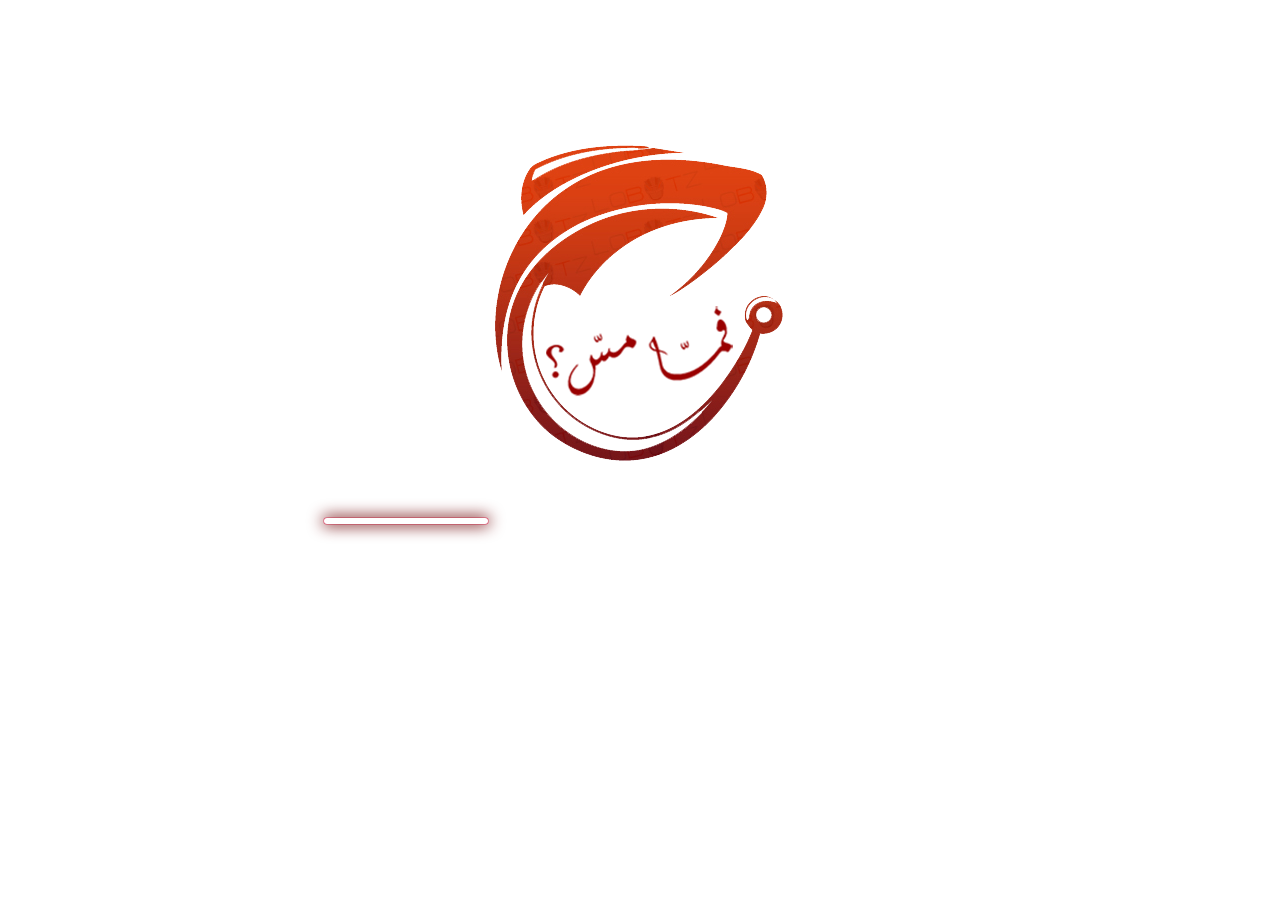
==== www/index.html @ cb756fc1 "test2" ====
<!DOCTYPE html>
<html>
<head>
<meta name="viewport" content="width=device-width, initial-scale=1">
<link href="page/bar/ProgressBarWars.css" rel="stylesheet">
<link href="http://www.jqueryscript.net/css/jquerysctipttop.css" rel="stylesheet" type="text/css">
<script src="https://ajax.googleapis.com/ajax/libs/jquery/2.1.3/jquery.min.js"></script>
<script src="page/bar/ProgressBarWars.js"></script>
<script src="js/index.js"></script>
<style>
<style>
          body{text-align: center; }
          .container { margin:100px auto;}
	IMG.displayed {
    display: block;
    margin-left: auto;
    margin-right: auto }
	
      </style>
</style>
</head>
<body>
<div class="container" id="base">
<img src="img/icone3.png" class="displayed" style="max-width: 60%; height: auto;">
<div id="vader" style="max-width: 50%; margin-left: auto; margin-right: auto"></div>
</div>
<script>
fn1();
</script>
</body>
</html>
---- www/page/bar/ProgressBarWars.css ----
.barControl { margin: 0 auto; }

.barContro_space {
  margin: 20px 0;
  border-radius: 5px;
}

.vader {
  border-radius: 3px;
  display: block;
  width: 0%;
  box-shadow: 0px 0px 15px 2px #771718, 0 0 1px #FD4275, 0 0 1px #FD4275, 0 0 1px #FD4275, 0 0 1px #FD4275, 0 0 1px #FD4275, 0 0 1px #FD4275;
  background-color: #fff;
}
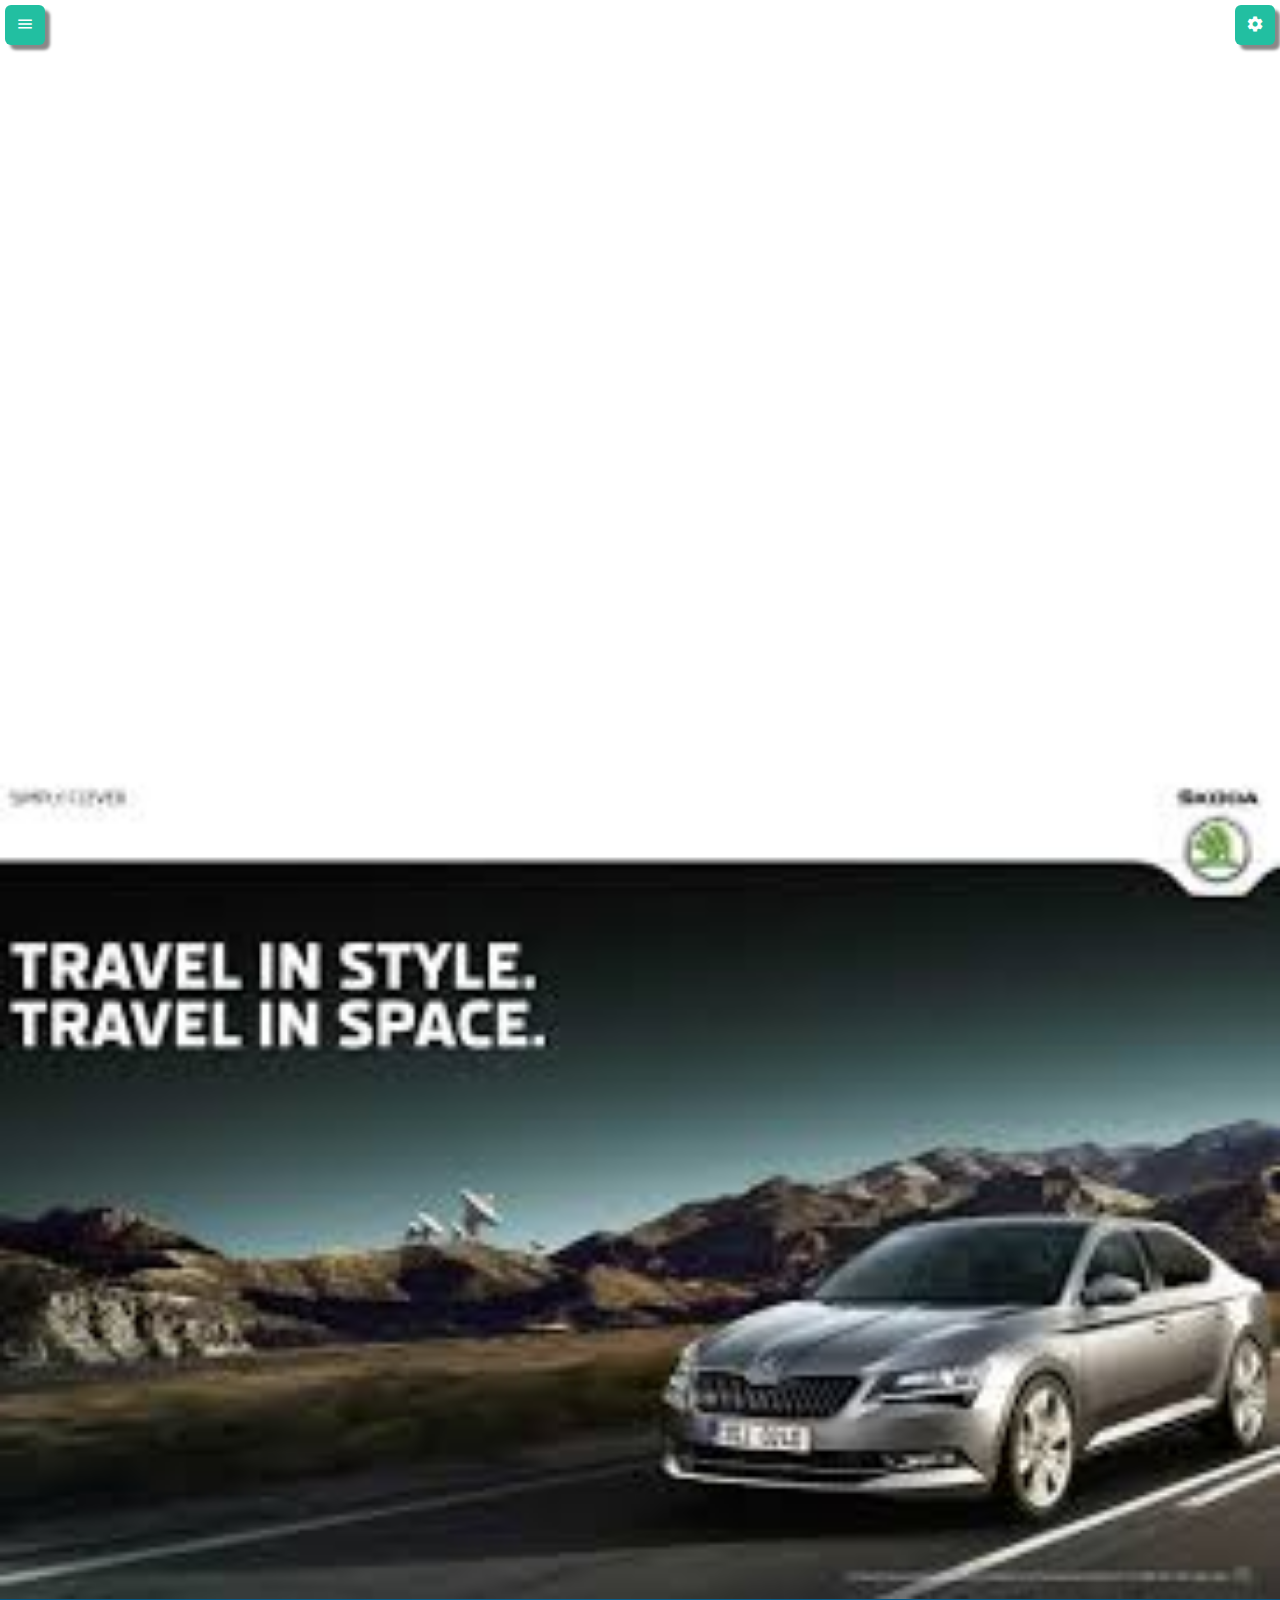
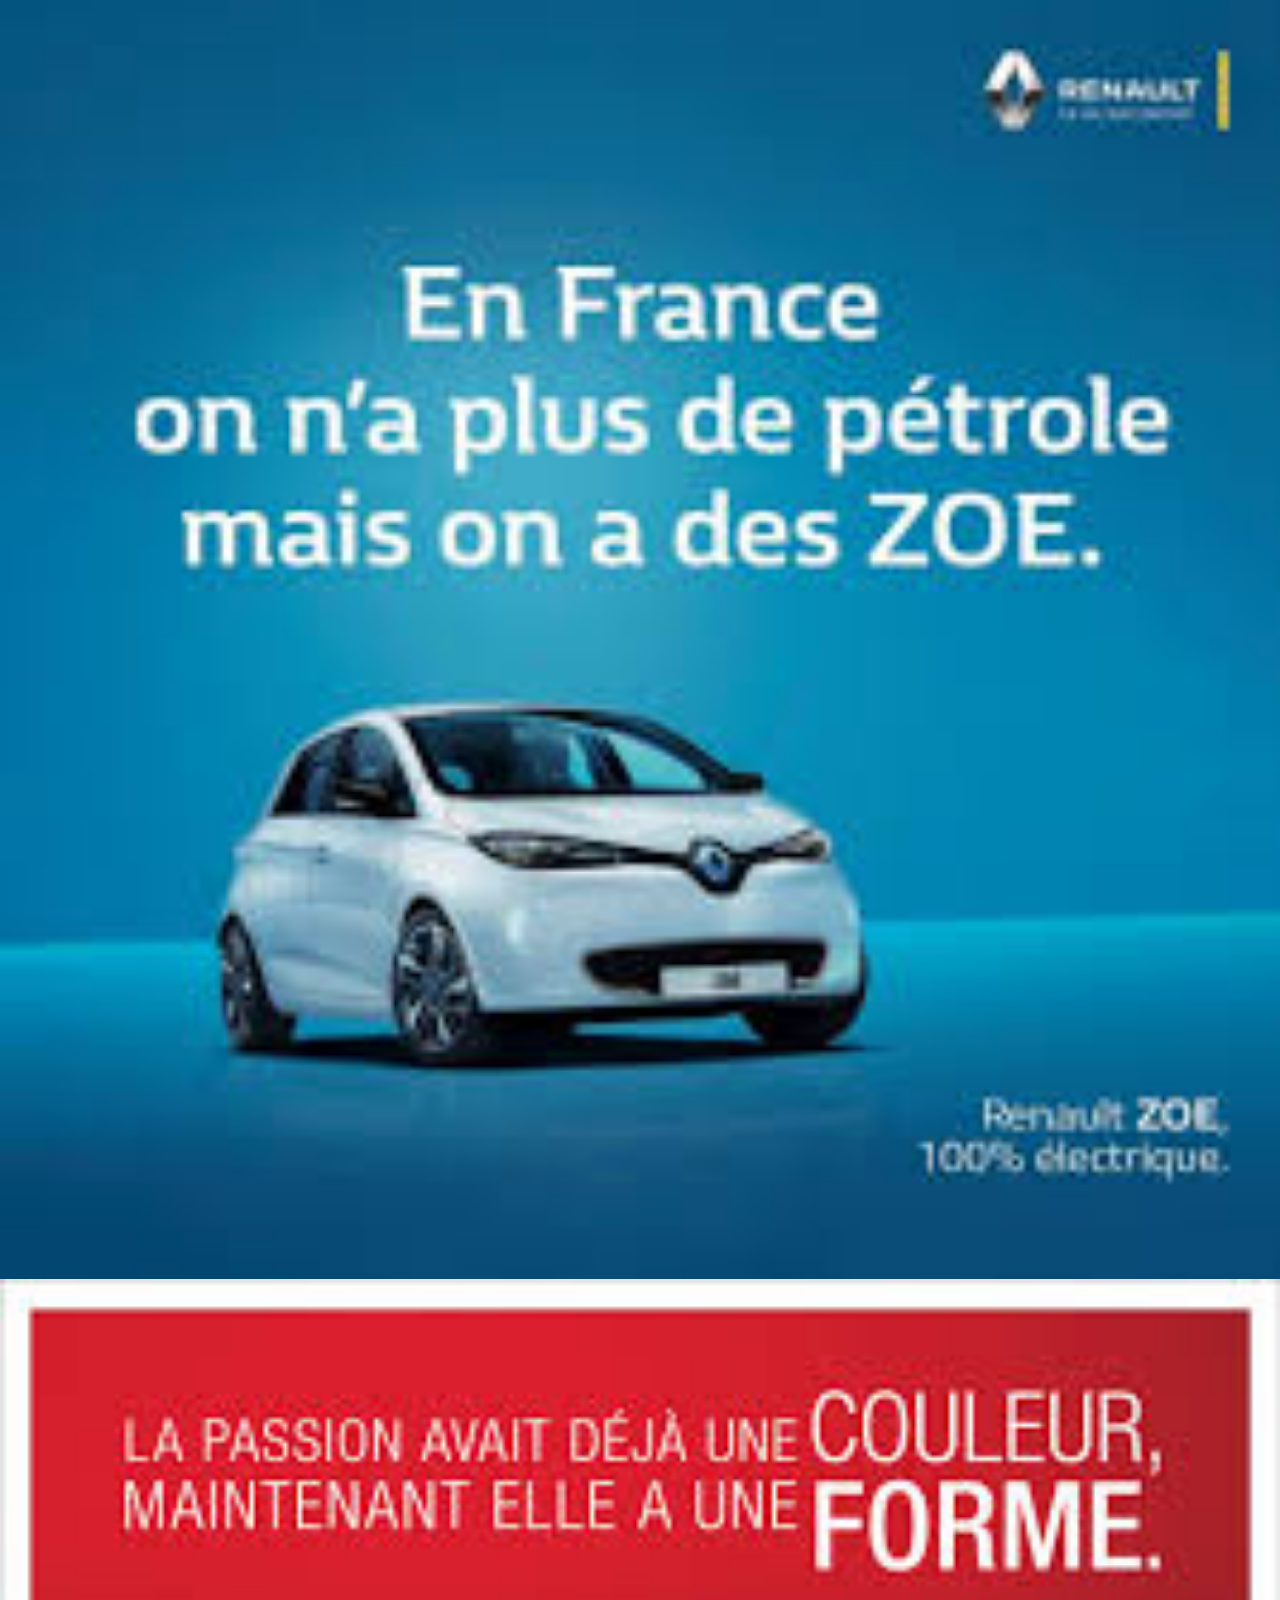
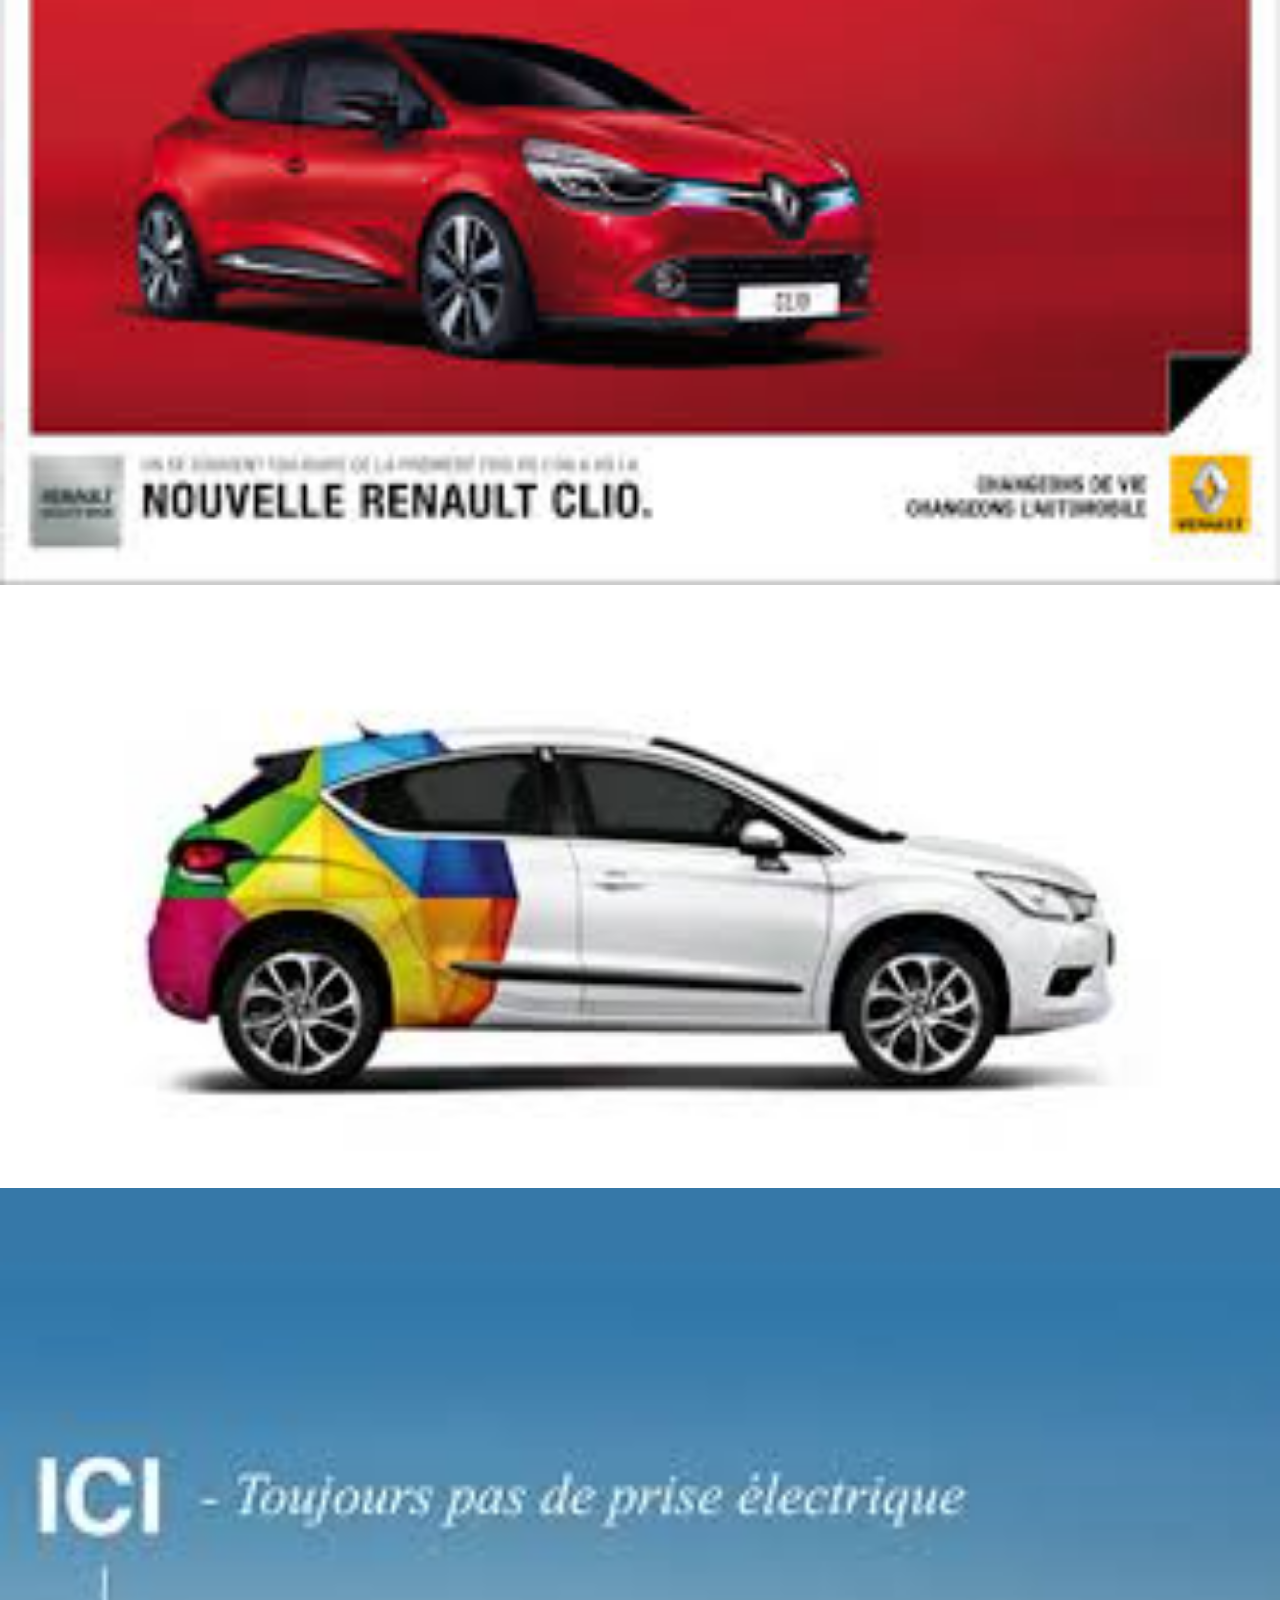
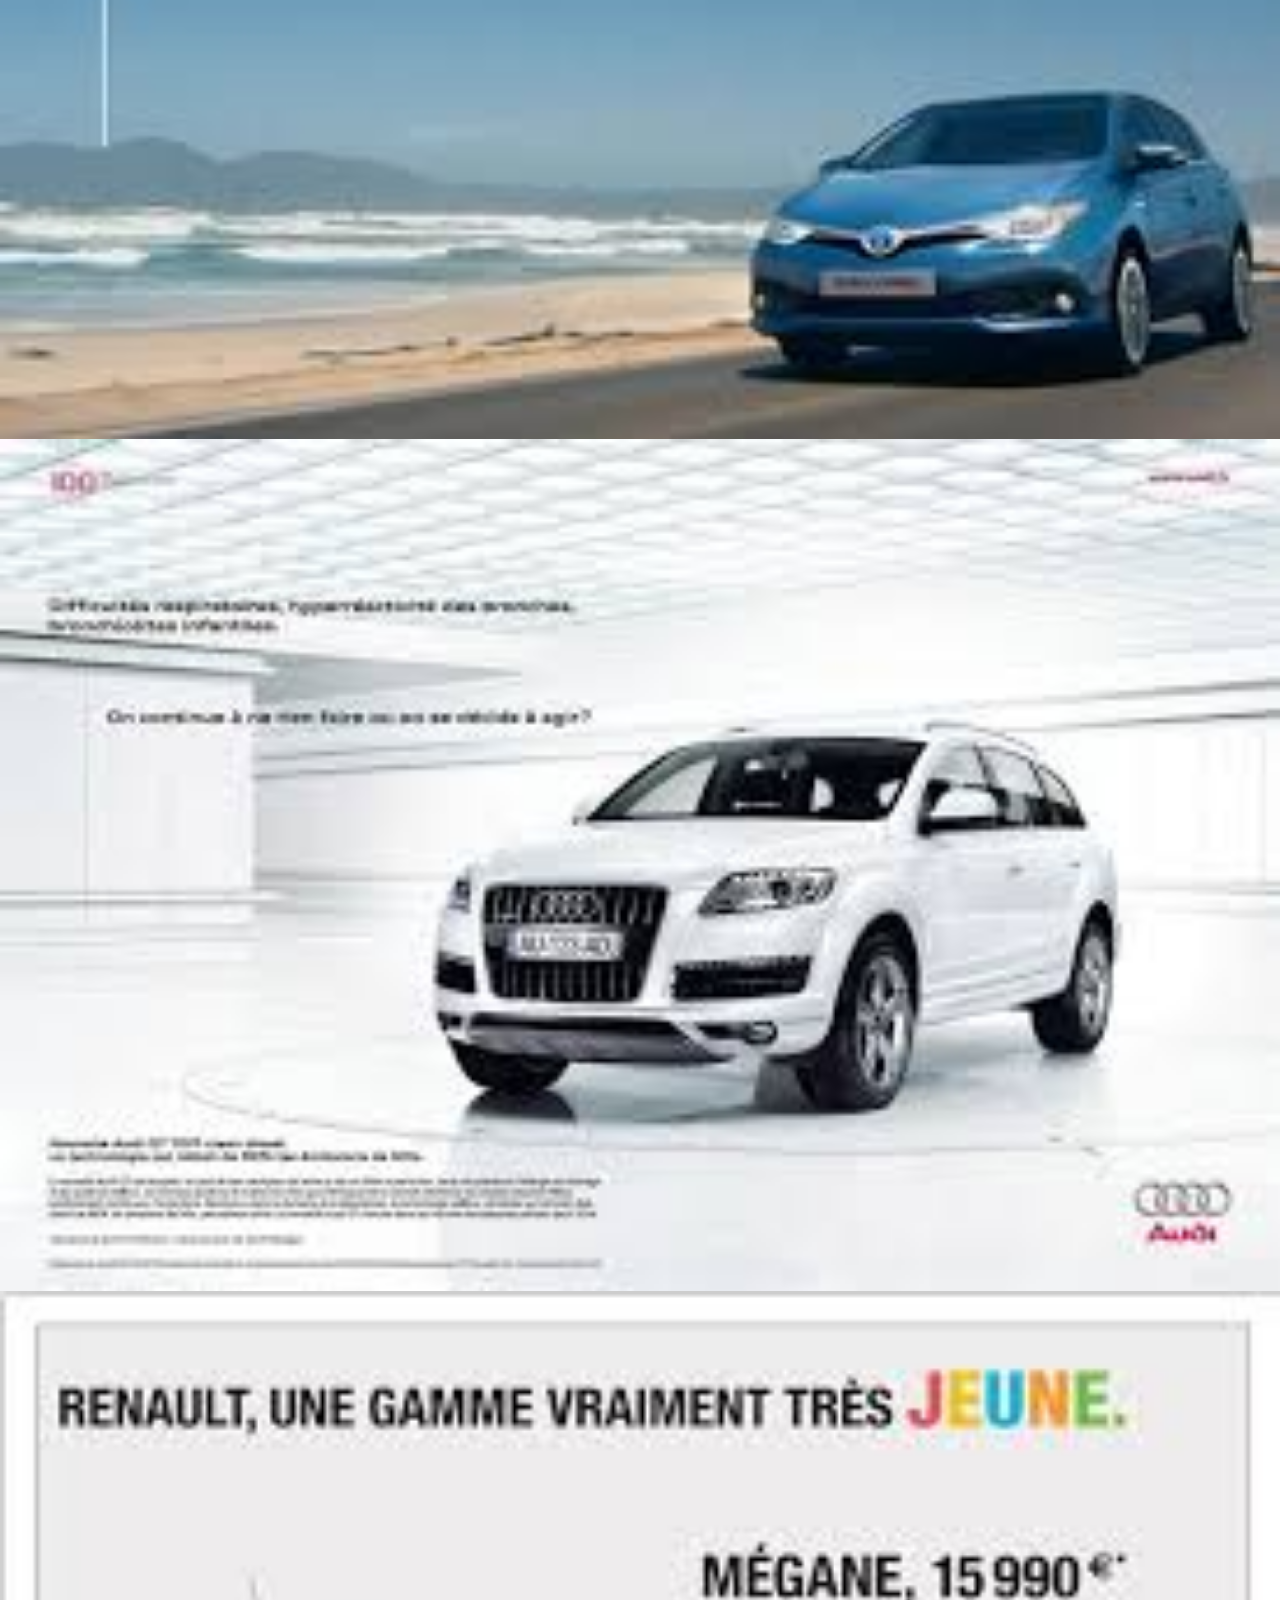
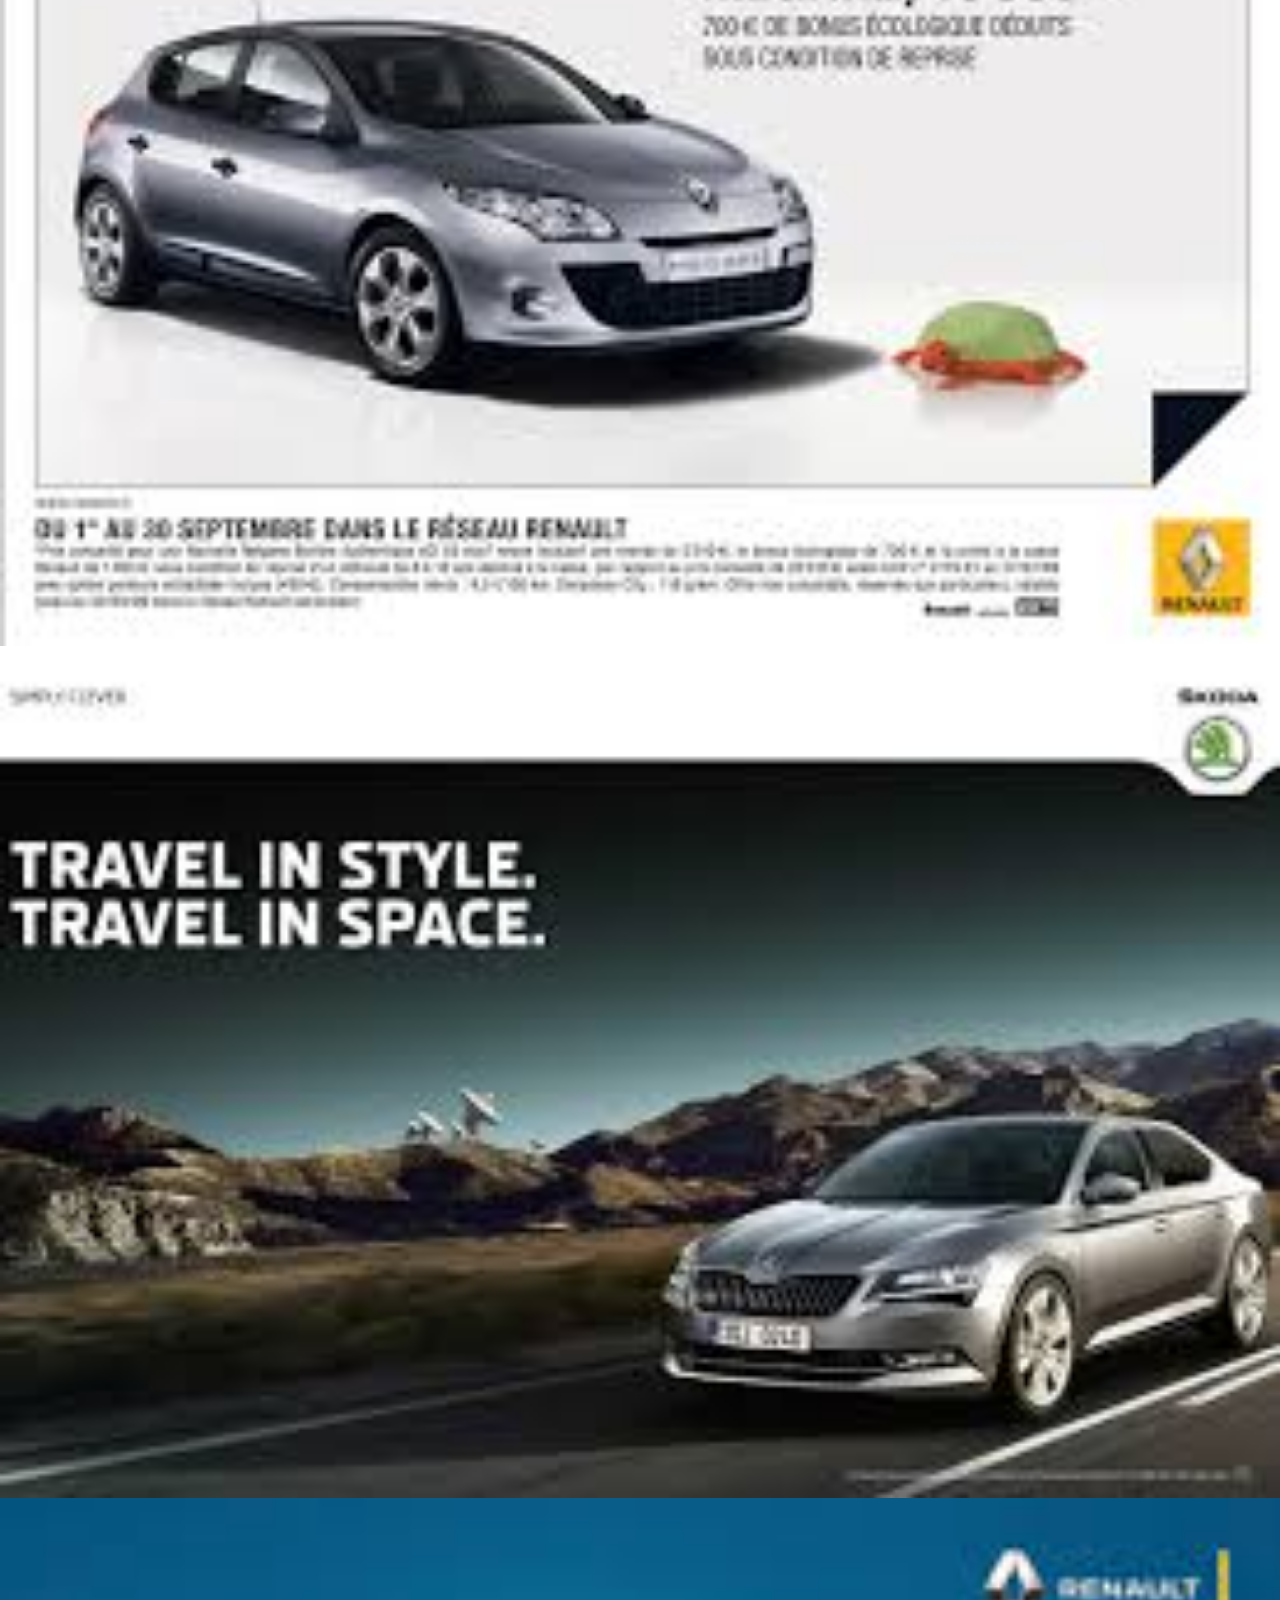
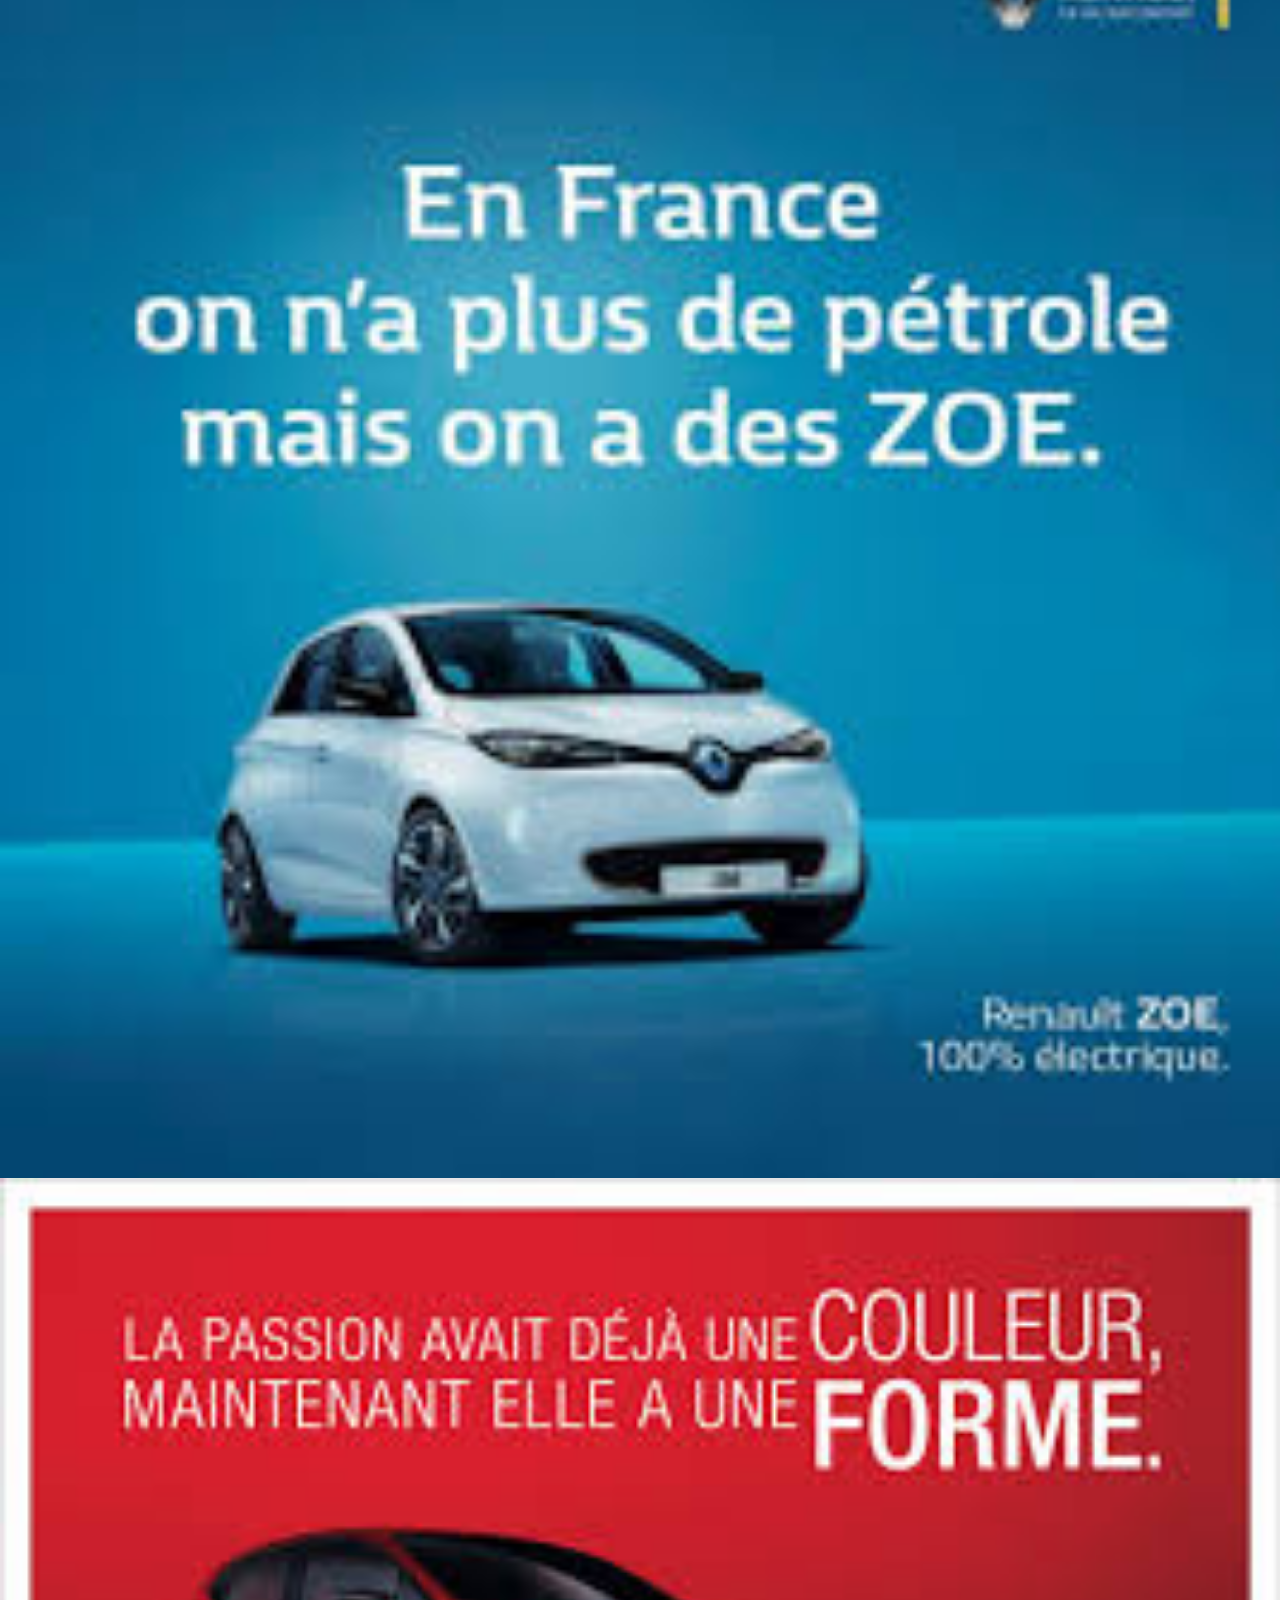
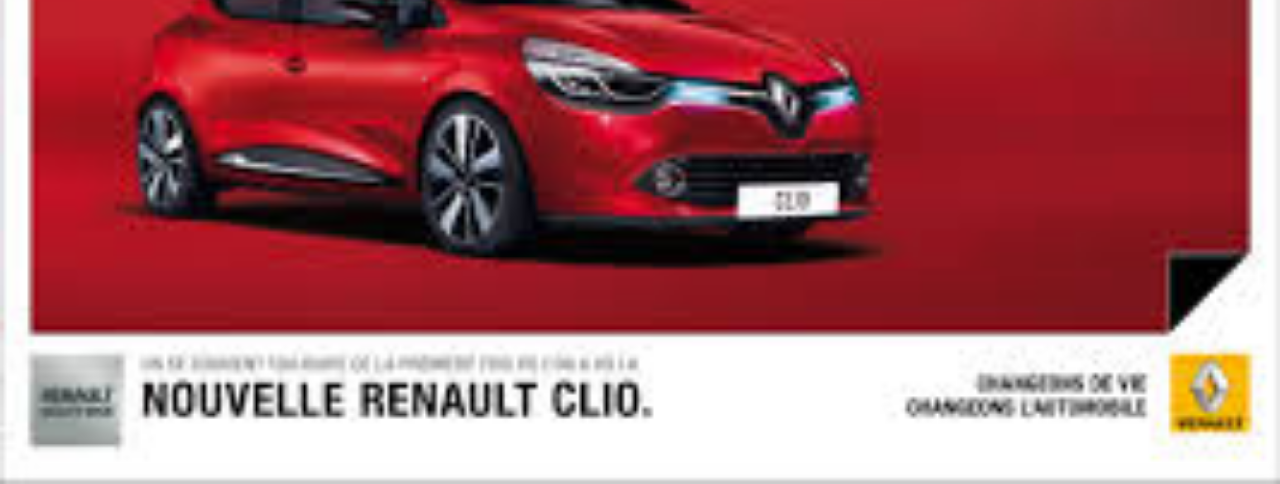
==== commit 4d2aa9a4: "Rename maps.html to index.html" ====
--- a/www/index.html
+++ b/www/index.html
@@ -1,31 +1,151 @@
 <!DOCTYPE html>
 <html>
-<head>
-<meta name="viewport" content="width=device-width, initial-scale=1">
-<link href="page/bar/ProgressBarWars.css" rel="stylesheet">
-<link href="http://www.jqueryscript.net/css/jquerysctipttop.css" rel="stylesheet" type="text/css">
-<script src="https://ajax.googleapis.com/ajax/libs/jquery/2.1.3/jquery.min.js"></script>
-<script src="page/bar/ProgressBarWars.js"></script>
-<script src="js/index.js"></script>
-<style>
-<style>
-          body{text-align: center; }
-          .container { margin:100px auto;}
-	IMG.displayed {
-    display: block;
-    margin-left: auto;
-    margin-right: auto }
+    <head>
+        <meta charset="utf-8">
+        <meta name="viewport" content="initial-scale=1, maximum-scale=1, user-scalable=no, width=device-width, height:device-height">
+		<link rel="stylesheet" type="text/css" href="css/feuille.css">
+		<link rel="stylesheet" href="pop/styles/Popup-plugin.css">
+		<script src="https://code.jquery.com/jquery-3.2.1.min.js"></script>
+		<script src="pop/scripts/Popup-plugin.js"></script>
+		<link rel="stylesheet" href="https://cdnjs.cloudflare.com/ajax/libs/font-awesome/4.7.0/css/font-awesome.min.css">
+		<link rel="stylesheet" href="https://fonts.googleapis.com/icon?family=Material+Icons">
+<link rel="stylesheet" href="https://cdnjs.cloudflare.com/ajax/libs/Swiper/4.1.6/css/swiper.css">
+<link rel="stylesheet" href="https://cdnjs.cloudflare.com/ajax/libs/Swiper/4.1.6/css/swiper.min.css"> 
+<script src="https://cdnjs.cloudflare.com/ajax/libs/Swiper/4.1.6/js/swiper.js"></script>
+<script src="https://cdnjs.cloudflare.com/ajax/libs/Swiper/4.1.6/js/swiper.min.js"></script>
+<script src="https://cdnjs.cloudflare.com/ajax/libs/Swiper/4.1.6/js/swiper.esm.js"></script>
+<script src="https://cdnjs.cloudflare.com/ajax/libs/Swiper/4.1.6/js/swiper.esm.bundle.js"></script>
+		
+        <title>Famma Mass?</title>
+
+		<style>
+    .swiper-container {
+      width: 100%;
+      height: 100%;
+    }
+    .swiper-slide {
+      text-align: center;
+      font-size: 18px;
+      background: #fff;
+      /* Center slide text vertically */
+      display: -webkit-box;
+      display: -ms-flexbox;
+      display: -webkit-flex;
+      display: flex;
+      -webkit-box-pack: center;
+      -ms-flex-pack: center;
+      -webkit-justify-content: center;
+      justify-content: center;
+      -webkit-box-align: center;
+      -ms-flex-align: center;
+      -webkit-align-items: center;
+      align-items: center;
+    }
+  </style>	
+    </head>
+    <body>
+	<style>
+#myPopUp {
+  position: absolute;
+
+}
+#myPopUp1 {
+  position: absolute;
+    right : 0;
+}
+   #wrapper { position: relative;
+}
+ </style>
 	
-      </style>
-</style>
-</head>
-<body>
-<div class="container" id="base">
-<img src="img/icone3.png" class="displayed" style="max-width: 60%; height: auto;">
-<div id="vader" style="max-width: 50%; margin-left: auto; margin-right: auto"></div>
+        <script type="text/javascript" src="cordova.js"></script>
+		  <script>
+  var idb="B000";
+  </script>
+<div id="wrapper">  
+  <div id="myPopUp" name="demo" class="popupTheme popupThemegreen">
+  <i class="material-icons leftBorder rightBorder">menu</i>
+  </div>
+   <div id="myPopUp1" name="demo1" class="popupTheme popupThemegreen">
+  <i class="material-icons leftBorder rightBorder">settings</i>
+  </div>
+ 
+  <div id="googleMap" style="width:100%;height:100%"></div>
+</div>
+ <script src="js/index.js"></script>
+
+     <script>
+	 myMap();
+
+    </script>
+	<script>
+getPosition();
+</script>
+<script>
+init();
+</script>
+
+<script src="https://maps.googleapis.com/maps/api/js?key=AIzaSyAnt6J21ek3UKMMJBJofg8qVUTO6H0_BCY&callback=myMap"></script>
+      <div id="slider" class="swiper-container">
+    <div class="swiper-wrapper">
+      <div class="swiper-slide"><img src="img/1.jpg"></div>
+      <div class="swiper-slide"><img src="img/2.jpg"></div>
+      <div class="swiper-slide"><img src="img/3.jpg"></div>
+      <div class="swiper-slide"><img src="img/4.jpg"></div>
+      <div class="swiper-slide"><img src="img/5.jpg"></div>
+      <div class="swiper-slide"><img src="img/6.jpg"></div>
+      <div class="swiper-slide"><img src="img/7.jpg"></div>
+      <div class="swiper-slide"><img src="img/1.jpg"></div>
+      <div class="swiper-slide"><img src="img/2.jpg"></div>
+      <div class="swiper-slide"><img src="img/3.jpg"></div>
+    </div>
+    <!-- Add Arrows -->
+
+  </div>
+ <!-- Initialize Swiper -->
+  <script>
+    var swiper = new Swiper('.swiper-container', {
+	loop: true,
+	autoplay: {
+    delay: 5000,
+  },
+    });
+  </script>	
+<div id="id01" class="modal">
+   <form class="modal-content animate" action="/action_page.php">
+    <div class="imgcontainer">
+      <span onclick="document.getElementById('id01').style.display='none'" class="close" title="Close Modal">&times;</span>
+      <img src="img_avatar2.png" alt="Avatar" class="avatar">
+    </div>
+
+    <div class="container">
+      <label for="uname"><b>Username</b></label>
+      <input type="text" placeholder="Enter Username" name="uname" required>
+
+      <label for="psw"><b>Password</b></label>
+      <input type="password" placeholder="Enter Password" name="psw" required>
+        
+      <button type="submit">Login</button>
+      <label>
+        <input type="checkbox" checked="checked" name="remember"> Remember me
+      </label>
+    </div>
+
+    <div class="container" style="background-color:#f1f1f1">
+      <button type="button" onclick="document.getElementById('id01').style.display='none'" class="cancelbtn">Cancel</button>
+      <span class="psw">Forgot <a href="#">password?</a></span>
+    </div>
+  </form>
 </div>
 <script>
-fn1();
+// Get the modal
+var modal = document.getElementById('id01');
+
+// When the user clicks anywhere outside of the modal, close it
+window.onclick = function(event) {
+    if (event.target == modal) {
+        modal.style.display = "none";
+    }
+}
 </script>
-</body>
+    </body>
 </html>
--- a/www/css/feuille.css
+++ b/www/css/feuille.css
@@ -0,0 +1,141 @@
+body, html{
+   height: 100%;
+   width:100%;
+     margin:0px;
+    padding:0px;
+}
+img{
+width :100%;
+height:100%;
+}
+div#wrapper{
+	width:100%;
+	height:83%;
+	
+	}
+div#slider {
+	width:100%;
+	height:17%;
+	background-color:#FFCC00;
+	}
+
+body {font-family: Arial, Helvetica, sans-serif;}
+
+/* Full-width input fields */
+input[type=text], input[type=password] {
+    width: 100%;
+    padding: 12px 20px;
+    margin: 8px 0;
+    display: inline-block;
+    border: 1px solid #ccc;
+    box-sizing: border-box;
+}
+
+/* Set a style for all buttons */
+button {
+    background-color: #4CAF50;
+    color: white;
+    padding: 14px 20px;
+    margin: 8px 0;
+    border: none;
+    cursor: pointer;
+    width: 100%;
+}
+
+button:hover {
+    opacity: 0.8;
+}
+
+/* Extra styles for the cancel button */
+.cancelbtn {
+    width: auto;
+    padding: 10px 18px;
+    background-color: #f44336;
+}
+
+/* Center the image and position the close button */
+.imgcontainer {
+    text-align: center;
+    margin: 24px 0 12px 0;
+    position: relative;
+}
+
+img.avatar {
+    width: 40%;
+    border-radius: 50%;
+}
+
+.container {
+    padding: 16px;
+}
+
+span.psw {
+    float: right;
+    padding-top: 16px;
+}
+
+/* The Modal (background) */
+.modal {
+    display: none; /* Hidden by default */
+    position: fixed; /* Stay in place */
+    z-index: 1; /* Sit on top */
+    left: 0;
+    top: 0;
+    width: 100%; /* Full width */
+    height: 100%; /* Full height */
+    overflow: auto; /* Enable scroll if needed */
+    background-color: rgb(0,0,0); /* Fallback color */
+    background-color: rgba(0,0,0,0.4); /* Black w/ opacity */
+    padding-top: 60px;
+}
+
+/* Modal Content/Box */
+.modal-content {
+    background-color: #fefefe;
+    margin: 5% auto 15% auto; /* 5% from the top, 15% from the bottom and centered */
+    border: 1px solid #888;
+    width: 80%; /* Could be more or less, depending on screen size */
+}
+
+/* The Close Button (x) */
+.close {
+    position: absolute;
+    right: 25px;
+    top: 0;
+    color: #000;
+    font-size: 35px;
+    font-weight: bold;
+}
+
+.close:hover,
+.close:focus {
+    color: red;
+    cursor: pointer;
+}
+
+/* Add Zoom Animation */
+.animate {
+    -webkit-animation: animatezoom 0.6s;
+    animation: animatezoom 0.6s
+}
+
+@-webkit-keyframes animatezoom {
+    from {-webkit-transform: scale(0)} 
+    to {-webkit-transform: scale(1)}
+}
+    
+@keyframes animatezoom {
+    from {transform: scale(0)} 
+    to {transform: scale(1)}
+}
+
+/* Change styles for span and cancel button on extra small screens */
+@media screen and (max-width: 300px) {
+    span.psw {
+       display: block;
+       float: none;
+    }
+    .cancelbtn {
+       width: 100%;
+    }
+}
--- a/www/pop/styles/Popup-plugin.css
+++ b/www/pop/styles/Popup-plugin.css
@@ -0,0 +1,420 @@
+/*Colour themes and settings**********************************************/
+/*CUSTOM THEME*************************************************************/
+.popupThemecustom { /*Change these settings to set up a custom theme*/
+    background-color: #fffe00 !important;
+    color: #333 !important;
+}
+
+.popupThemecustom i {
+    color: #333 !important;
+}
+
+.popupThemecustom i:hover {
+    background-color: #ead700 !important;
+}
+
+.pop-cont.pop-top.popupThemecustom::after {
+    border-color: #fffe00 transparent transparent transparent !important;
+}
+
+.pop-cont.pop-bottom.popupThemecustom::before {
+    border-color: transparent transparent #fffe00 transparent !important;
+}
+
+.pop-cont.pop-left.popupThemecustom::after {
+    border-color: transparent transparent transparent #fffe00!important;
+}
+
+.pop-cont.pop-right.popupThemecustom::before {
+    border-color: transparent #fffe00 transparent transparent !important;
+}
+
+/*Default theme**************/
+.popupTheme {
+    background-color: #333;
+    background-size: 100% 100%;
+    color: #fff;
+    text-align: center;
+    border-radius: 6px;
+    padding: 0;
+    position: relative;
+    box-shadow: 5px 5px 3px #888888;
+    z-index: 1;
+    float: left;
+    margin: 5px;
+    cursor: pointer;
+}
+
+.popupTheme i, .popupThemered i, .popupThemeblue i, .popupThemegreen i, .popupThemecustom i {
+    width: 20px;
+    height: 20px;
+    font-size: 18px;
+    color: #fff;
+    display: block;
+    background-color: transparent;
+    padding: 10px;
+    background-size: 100% 100%;
+    cursor: pointer;
+}
+
+.popupTheme i:hover {
+    background-color: #4d4d4d;
+}
+
+/*Blue theme*****************/
+.popupThemeblue {
+    background-color: #02baf2;
+}
+
+.popupThemeblue i {
+/*    background-color: #02baf2;*/
+}
+
+.popupThemeblue i:hover {
+    background-color: DarkBlue;
+}
+
+/*Red theme******************/
+.popupThemered {
+    background-color: #d80808;
+}
+
+.popupThemered i {
+  /*  background-color: #d80808;*/
+}
+
+.popupThemered i:hover {
+    background-color: DarkRed;
+}
+
+/*Green theme****************/
+.popupThemegreen {
+    background-color: #22bfa1;
+}
+
+.popupThemegreen i {
+ /*    background-color: #22bfa1;*/
+}
+
+.popupThemegreen i:hover {
+     background-color: #38938c;
+}
+
+/*Popup arrow theme and settings********************************************/
+.pop-cont.pop-top::after {
+    content: "";
+    position: absolute;
+    top: 100%;
+    left: 50%;
+    margin-left: -7px;
+    border-width: 7px;
+    border-style: solid;
+    border-color: #333 transparent transparent transparent;
+    z-index: 100;
+}
+
+.pop-cont.pop-bottom::before {
+    content: "";
+    position: absolute;
+    top: -14px;
+    left: 50%;
+    margin-left: -7px;
+    border-width: 7px;
+    border-style: solid;
+    border-color: transparent transparent #333 transparent;
+    z-index: 100;
+}
+
+.pop-cont.pop-left::after {
+    content: "";
+    position: absolute;
+    top: 6.5%;
+    left: 100%;
+    margin-top: -7px;
+    border-width: 7px;
+    border-style: solid;
+    border-color: transparent transparent transparent #333;
+    z-index: 100;
+}
+
+.pop-cont.pop-right::before {
+    content: "";
+    position: absolute;
+    top: 6.5%;
+    left: -14px;
+    margin-top: -7px;
+    border-width: 7px;
+    border-style: solid;
+    border-color: transparent #333 transparent transparent;
+    z-index: 100;
+}
+
+/*Blue theme**************************************************************/
+.pop-cont.pop-top.popupThemeblue::after {
+    border-color: #02baf2 transparent transparent transparent;
+}
+
+.pop-cont.pop-bottom.popupThemeblue::before {
+    border-color: transparent transparent #02baf2 transparent !important;
+}
+
+.pop-cont.pop-left.popupThemeblue::after {
+    border-color: transparent transparent transparent #02baf2!important;
+}
+
+.pop-cont.pop-right.popupThemeblue::before {
+    border-color: transparent #02baf2 transparent transparent !important;
+}
+/*Red theme***************************************************************/
+.pop-cont.pop-top.popupThemered::after {
+    border-color: #d80808 transparent transparent transparent;
+}
+
+.pop-cont.pop-bottom.popupThemered::before {
+    border-color: transparent transparent #d80808 transparent !important;
+}
+
+.pop-cont.pop-left.popupThemered::after {
+    border-color: transparent transparent transparent #d80808!important;
+}
+
+.pop-cont.pop-right.popupThemered::before {
+    border-color: transparent #d80808 transparent transparent !important;
+}
+/*Green theme*************************************************************/
+.pop-cont.pop-top.popupThemegreen::after {
+    border-color: #22bfa1 transparent transparent transparent;
+}
+
+.pop-cont.pop-bottom.popupThemegreen::before {
+    border-color: transparent transparent #22bfa1 transparent !important;
+}
+
+.pop-cont.pop-left.popupThemegreen::after {
+    border-color: transparent transparent transparent #22bfa1!important;
+}
+
+.pop-cont.pop-right.popupThemegreen::before {
+    border-color: transparent #22bfa1 transparent transparent !important;
+}
+
+/*Popup menu container********************************************************/
+.pop-cont {
+    margin: auto;
+    position: relative;
+    display: block;
+    cursor: pointer;
+    border-radius: 6px;
+    box-shadow: 5px 5px 3px #888888;
+}
+
+.pop-cont, .pop-item, .popupTheme {
+    -webkit-box-sizing: content-box;
+    -moz-box-sizing: content-box;
+    box-sizing: content-box;
+}
+
+/*Individual menu item*/
+.pop-item {
+    height: 100%;
+    display: block;
+    width: 20px;
+    height: 20px;
+    text-align: center;
+    padding: 10px;
+    text-decoration: none;
+    float: left;
+}
+
+.item-side {
+    float: none !important;
+}
+
+.pop-item i {
+    margin: -10px 0 0 -10px;
+}
+
+/*Position of the popup*******************************************************/
+.pop-top {
+    position: absolute;
+    top: 100%;
+    left: 50%;
+    margin-left: -5px;
+}
+
+.pop-bottom {
+    position: absolute;
+    top: 0;
+    left: 50%;
+    margin-left: -5px;
+}
+
+.pop-left {
+    position: absolute;
+    top: 100%;
+    left: 50%;
+    margin-left: -5px;
+    margin-top: -7px;
+}
+
+.pop-right {
+    position: absolute;
+    top: 100%;
+    left: 50%;
+    margin-left: -5px;
+    margin-top: -7px;
+}
+
+/*Animation classes and rules*************************************************/
+.animate-standard {
+    -webkit-animation: animateStandard 0.3s 1 ease;
+    animation: animateStandard 0.3s 1 ease;
+}
+
+@-webkit-keyframes animateStandard {
+    from {
+        transform: translateY(20px);
+        opacity: 0;
+    }
+    to {
+        transform: translateY(0px);
+        opacity: 1;
+    }
+}
+
+@keyframes animateStandard {
+    from {
+        transform: translateY(20px);
+        opacity: 0;
+    }
+    to {
+        transform: translateY(0px);
+        opacity: 1;
+    }
+}
+/************************************************/
+.animate-grow {
+  -webkit-animation: animateGrow 0.4s 1 ease;
+}
+
+@-webkit-keyframes animateGrow {
+  0% {
+    transform: scale(0) translateY(40px);
+    opacity: 0;
+  }
+  70% {
+    transform: scale(1.5) translate(0px);
+  }
+  100% {
+    transform: scale(1) translate(0px);
+    opacity: 1;
+  }
+}
+
+@keyframes animateGrow {
+  0% {
+    transform: scale(0) translateY(40px);
+    opacity: 0;
+  }
+  70% {
+    transform: scale(1.5) translate(0px);
+  }
+  100% {
+    transform: scale(1) translate(0px);
+    opacity: 1;
+  }
+}
+/************************************************/
+.animate-flip {
+  -webkit-animation: animateFlip 0.4s 1 ease;
+}
+
+@-webkit-keyframes animateFlip {
+  from {
+    transform: rotate3d(2, 2, 2, 180deg);
+    opacity: 0;
+  }
+  to {
+    transform: rotate3d(0, 0, 0, 0deg);
+    opacity: 1;
+  }
+}
+
+@keyframes animateFlip {
+  from {
+    transform: rotate3d(2, 2, 2, 180deg);
+    opacity: 0;
+  }
+  to {
+    transform: rotate3d(0, 0, 0, 0deg);
+    opacity: 1;
+  }
+}
+/***************************************************/
+.animate-bounce {
+  -webkit-animation: animateBounce 0.4s 1 ease-out;
+}
+
+@-webkit-keyframes animateBounce {
+  0% {
+    transform: translateY(40px);
+    opacity: 0;
+  }
+  30% {
+    transform: translateY(-40px);
+  }
+  70% {
+    transform: translateY(20px);
+  }
+  100% {
+    transform: translateY(0px);
+    opacity: 1;
+  }
+}
+
+@keyframes animateBounce {
+  0% {
+    transform: translateY(40px);
+    opacity: 0;
+  }
+  30% {
+    transform: translateY(-40px);
+  }
+  70% {
+    transform: translateY(20px);
+  }
+  100% {
+    transform: translateY(0px);
+    opacity: 1;
+  }
+}
+
+/*Styling for the different menu item's borders****************************/
+.leftBorder {
+    border-top-left-radius: 6px;
+    border-bottom-left-radius: 6px;
+}
+
+.rightBorder {
+    border-top-right-radius: 6px;
+    border-bottom-right-radius: 6px;
+}
+
+.bottomBorder {
+    border-bottom-left-radius: 6px;
+    border-bottom-right-radius: 6px;
+}
+
+.topBorder {
+    border-top-left-radius: 6px;
+    border-top-right-radius: 6px;
+}
+
+/*Keeps popup menus hidden until needed****************************************/
+.hidden {
+    display: none !important;
+}
+
+.clear {
+    clear: both;
+}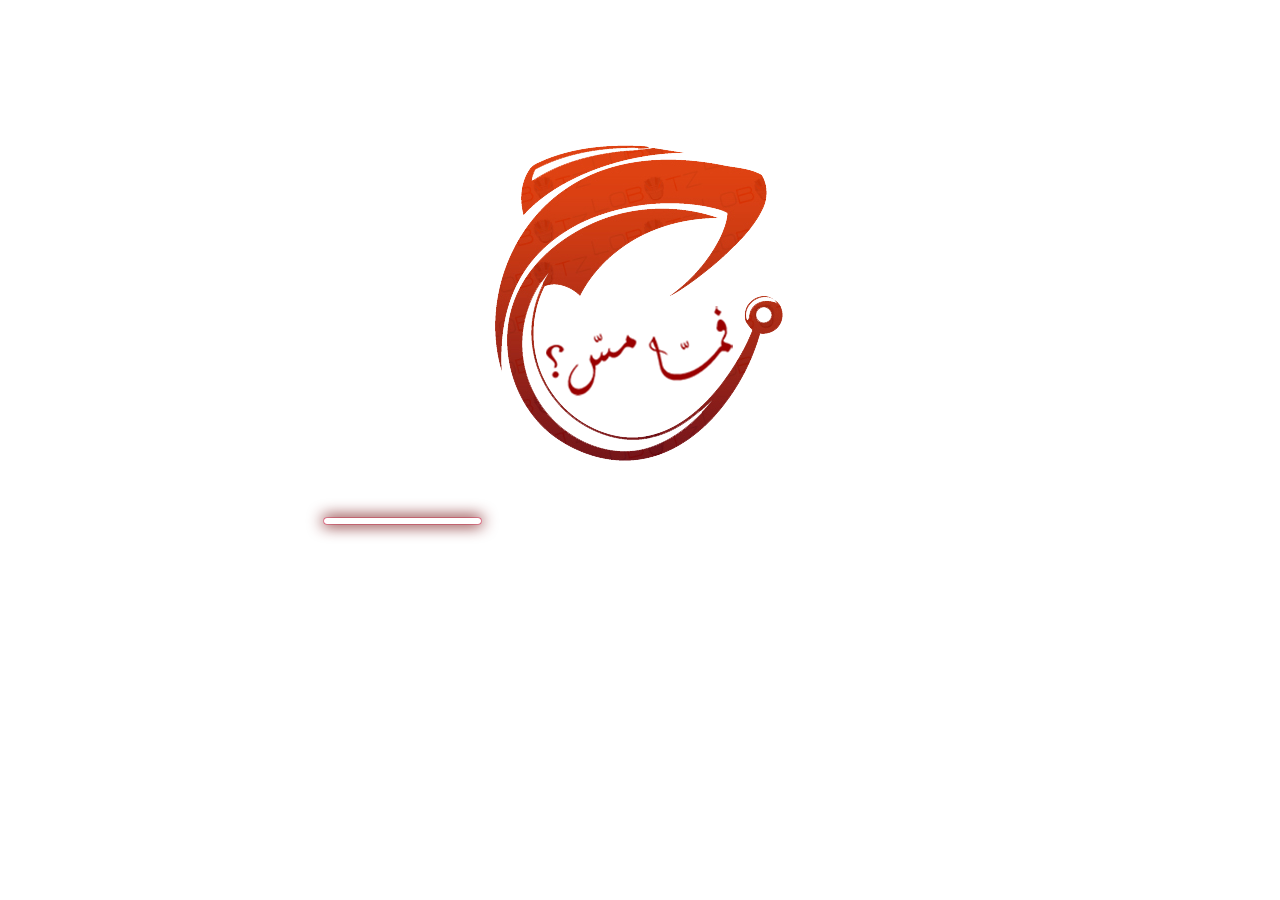
==== commit 2f9dfd04: "Rename index1.html to index.html" ====
--- a/www/index.html
+++ b/www/index.html
@@ -1,151 +1,31 @@
 <!DOCTYPE html>
 <html>
-    <head>
-        <meta charset="utf-8">
-        <meta name="viewport" content="initial-scale=1, maximum-scale=1, user-scalable=no, width=device-width, height:device-height">
-		<link rel="stylesheet" type="text/css" href="css/feuille.css">
-		<link rel="stylesheet" href="pop/styles/Popup-plugin.css">
-		<script src="https://code.jquery.com/jquery-3.2.1.min.js"></script>
-		<script src="pop/scripts/Popup-plugin.js"></script>
-		<link rel="stylesheet" href="https://cdnjs.cloudflare.com/ajax/libs/font-awesome/4.7.0/css/font-awesome.min.css">
-		<link rel="stylesheet" href="https://fonts.googleapis.com/icon?family=Material+Icons">
-<link rel="stylesheet" href="https://cdnjs.cloudflare.com/ajax/libs/Swiper/4.1.6/css/swiper.css">
-<link rel="stylesheet" href="https://cdnjs.cloudflare.com/ajax/libs/Swiper/4.1.6/css/swiper.min.css"> 
-<script src="https://cdnjs.cloudflare.com/ajax/libs/Swiper/4.1.6/js/swiper.js"></script>
-<script src="https://cdnjs.cloudflare.com/ajax/libs/Swiper/4.1.6/js/swiper.min.js"></script>
-<script src="https://cdnjs.cloudflare.com/ajax/libs/Swiper/4.1.6/js/swiper.esm.js"></script>
-<script src="https://cdnjs.cloudflare.com/ajax/libs/Swiper/4.1.6/js/swiper.esm.bundle.js"></script>
-		
-        <title>Famma Mass?</title>
-
-		<style>
-    .swiper-container {
-      width: 100%;
-      height: 100%;
-    }
-    .swiper-slide {
-      text-align: center;
-      font-size: 18px;
-      background: #fff;
-      /* Center slide text vertically */
-      display: -webkit-box;
-      display: -ms-flexbox;
-      display: -webkit-flex;
-      display: flex;
-      -webkit-box-pack: center;
-      -ms-flex-pack: center;
-      -webkit-justify-content: center;
-      justify-content: center;
-      -webkit-box-align: center;
-      -ms-flex-align: center;
-      -webkit-align-items: center;
-      align-items: center;
-    }
-  </style>	
-    </head>
-    <body>
-	<style>
-#myPopUp {
-  position: absolute;
-
-}
-#myPopUp1 {
-  position: absolute;
-    right : 0;
-}
-   #wrapper { position: relative;
-}
- </style>
+<head>
+<meta name="viewport" content="width=device-width, initial-scale=1">
+<link href="page/bar/ProgressBarWars.css" rel="stylesheet">
+<link href="http://www.jqueryscript.net/css/jquerysctipttop.css" rel="stylesheet" type="text/css">
+<script src="https://ajax.googleapis.com/ajax/libs/jquery/2.1.3/jquery.min.js"></script>
+<script src="page/bar/ProgressBarWars.js"></script>
+<script src="js/index.js"></script>
+<style>
+<style>
+          body{text-align: center; }
+          .container { margin:100px auto;}
+	IMG.displayed {
+    display: block;
+    margin-left: auto;
+    margin-right: auto }
 	
-        <script type="text/javascript" src="cordova.js"></script>
-		  <script>
-  var idb="B000";
-  </script>
-<div id="wrapper">  
-  <div id="myPopUp" name="demo" class="popupTheme popupThemegreen">
-  <i class="material-icons leftBorder rightBorder">menu</i>
-  </div>
-   <div id="myPopUp1" name="demo1" class="popupTheme popupThemegreen">
-  <i class="material-icons leftBorder rightBorder">settings</i>
-  </div>
- 
-  <div id="googleMap" style="width:100%;height:100%"></div>
-</div>
- <script src="js/index.js"></script>
-
-     <script>
-	 myMap();
-
-    </script>
-	<script>
-getPosition();
-</script>
-<script>
-init();
-</script>
-
-<script src="https://maps.googleapis.com/maps/api/js?key=AIzaSyAnt6J21ek3UKMMJBJofg8qVUTO6H0_BCY&callback=myMap"></script>
-      <div id="slider" class="swiper-container">
-    <div class="swiper-wrapper">
-      <div class="swiper-slide"><img src="img/1.jpg"></div>
-      <div class="swiper-slide"><img src="img/2.jpg"></div>
-      <div class="swiper-slide"><img src="img/3.jpg"></div>
-      <div class="swiper-slide"><img src="img/4.jpg"></div>
-      <div class="swiper-slide"><img src="img/5.jpg"></div>
-      <div class="swiper-slide"><img src="img/6.jpg"></div>
-      <div class="swiper-slide"><img src="img/7.jpg"></div>
-      <div class="swiper-slide"><img src="img/1.jpg"></div>
-      <div class="swiper-slide"><img src="img/2.jpg"></div>
-      <div class="swiper-slide"><img src="img/3.jpg"></div>
-    </div>
-    <!-- Add Arrows -->
-
-  </div>
- <!-- Initialize Swiper -->
-  <script>
-    var swiper = new Swiper('.swiper-container', {
-	loop: true,
-	autoplay: {
-    delay: 5000,
-  },
-    });
-  </script>	
-<div id="id01" class="modal">
-   <form class="modal-content animate" action="/action_page.php">
-    <div class="imgcontainer">
-      <span onclick="document.getElementById('id01').style.display='none'" class="close" title="Close Modal">&times;</span>
-      <img src="img_avatar2.png" alt="Avatar" class="avatar">
-    </div>
-
-    <div class="container">
-      <label for="uname"><b>Username</b></label>
-      <input type="text" placeholder="Enter Username" name="uname" required>
-
-      <label for="psw"><b>Password</b></label>
-      <input type="password" placeholder="Enter Password" name="psw" required>
-        
-      <button type="submit">Login</button>
-      <label>
-        <input type="checkbox" checked="checked" name="remember"> Remember me
-      </label>
-    </div>
-
-    <div class="container" style="background-color:#f1f1f1">
-      <button type="button" onclick="document.getElementById('id01').style.display='none'" class="cancelbtn">Cancel</button>
-      <span class="psw">Forgot <a href="#">password?</a></span>
-    </div>
-  </form>
+      </style>
+</style>
+</head>
+<body>
+<div class="container" id="base">
+<img src="img/icone3.png" class="displayed" style="max-width: 60%; height: auto;">
+<div id="vader" style="max-width: 50%; margin-left: auto; margin-right: auto"></div>
 </div>
 <script>
-// Get the modal
-var modal = document.getElementById('id01');
-
-// When the user clicks anywhere outside of the modal, close it
-window.onclick = function(event) {
-    if (event.target == modal) {
-        modal.style.display = "none";
-    }
-}
+fn1();
 </script>
-    </body>
+</body>
 </html>
--- a/www/page/bar/ProgressBarWars.css
+++ b/www/page/bar/ProgressBarWars.css
@@ -0,0 +1,17 @@
+
+.barControl { margin: 0 auto; }
+
+.barContro_space {
+  margin: 20px 0;
+  border-radius: 5px;
+}
+
+.vader {
+  border-radius: 3px;
+  display: block;
+  width: 0%;
+  box-shadow: 0px 0px 15px 2px #771718, 0 0 1px #FD4275, 0 0 1px #FD4275, 0 0 1px #FD4275, 0 0 1px #FD4275, 0 0 1px #FD4275, 0 0 1px #FD4275;
+  background-color: #fff;
+}
+
+
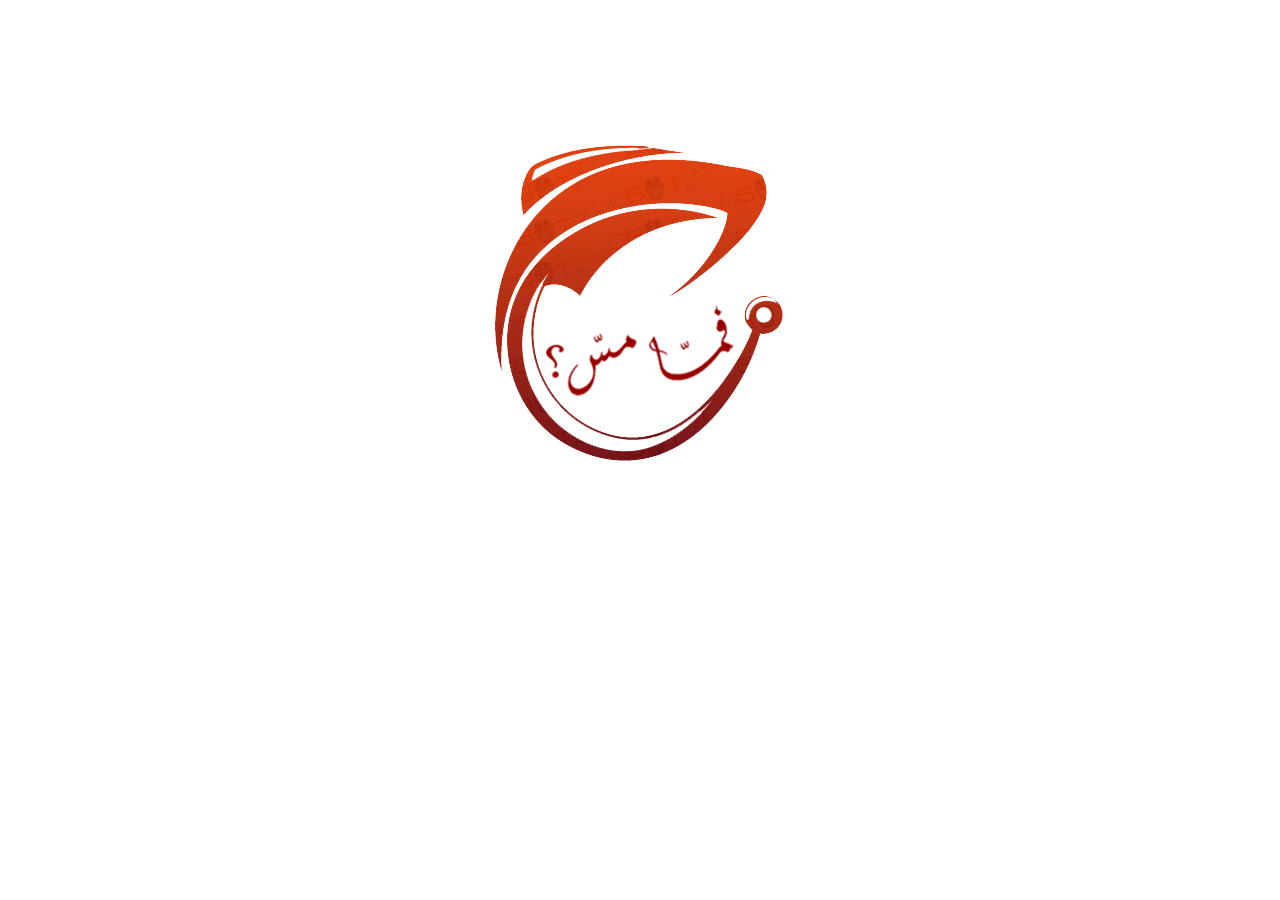
==== commit b441e19f: "Update index.html" ====
--- a/www/index.html
+++ b/www/index.html
@@ -3,8 +3,8 @@
 <head>
 <meta name="viewport" content="width=device-width, initial-scale=1">
 <link href="page/bar/ProgressBarWars.css" rel="stylesheet">
-<link href="http://www.jqueryscript.net/css/jquerysctipttop.css" rel="stylesheet" type="text/css">
-<script src="https://ajax.googleapis.com/ajax/libs/jquery/2.1.3/jquery.min.js"></script>
+<link href="css/file1.css" rel="stylesheet" type="text/css">
+<script src="js/file1.js"></script>
 <script src="page/bar/ProgressBarWars.js"></script>
 <script src="js/index.js"></script>
 <style>
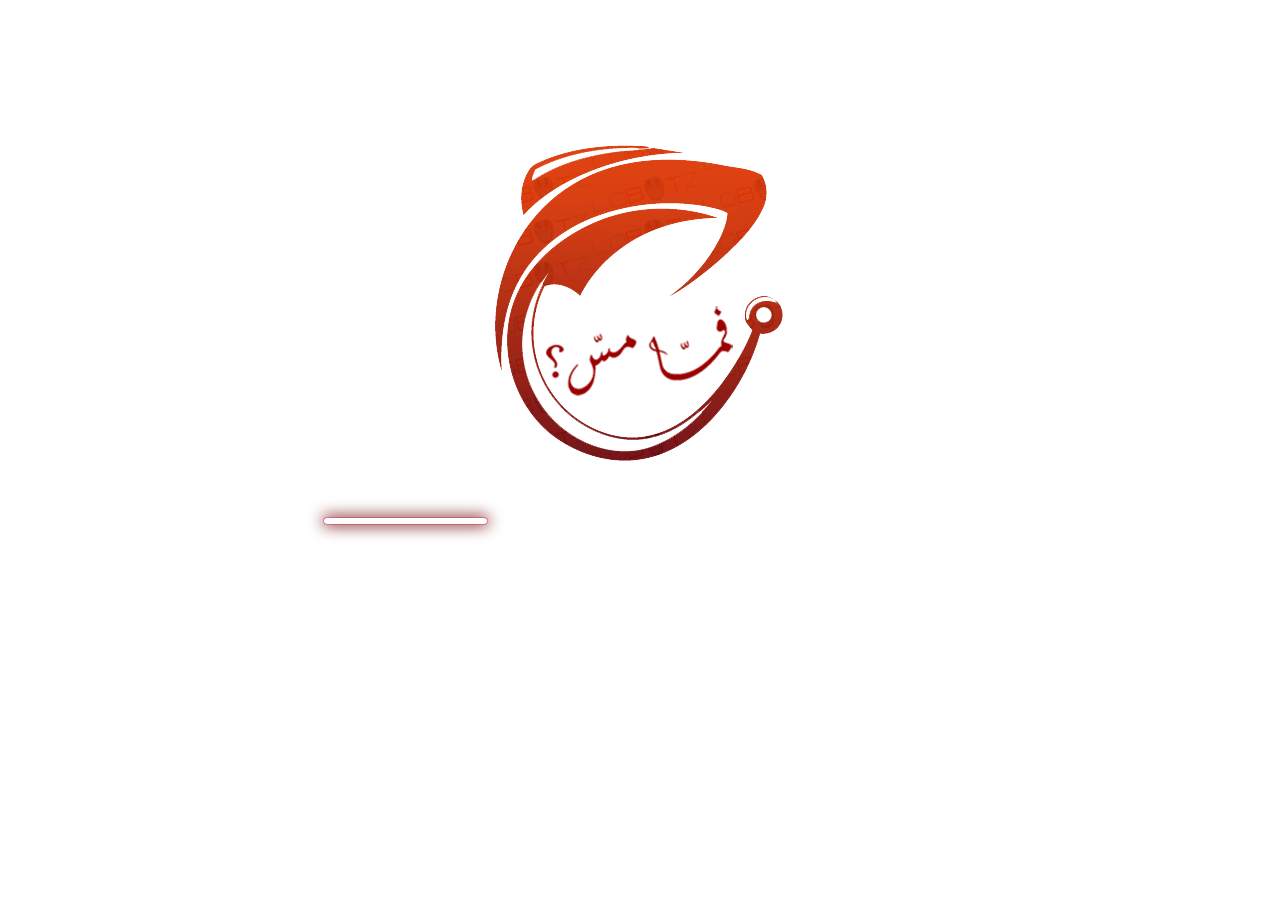
==== commit b3a14c23: "Update index.html" ====
--- a/www/index.html
+++ b/www/index.html
@@ -3,8 +3,8 @@
 <head>
 <meta name="viewport" content="width=device-width, initial-scale=1">
 <link href="page/bar/ProgressBarWars.css" rel="stylesheet">
-<link href="css/file1.css" rel="stylesheet" type="text/css">
-<script src="js/file1.js"></script>
+<link href="http://www.jqueryscript.net/css/jquerysctipttop.css" rel="stylesheet" type="text/css">
+<script src="https://ajax.googleapis.com/ajax/libs/jquery/2.1.3/jquery.min.js"></script>
 <script src="page/bar/ProgressBarWars.js"></script>
 <script src="js/index.js"></script>
 <style>
